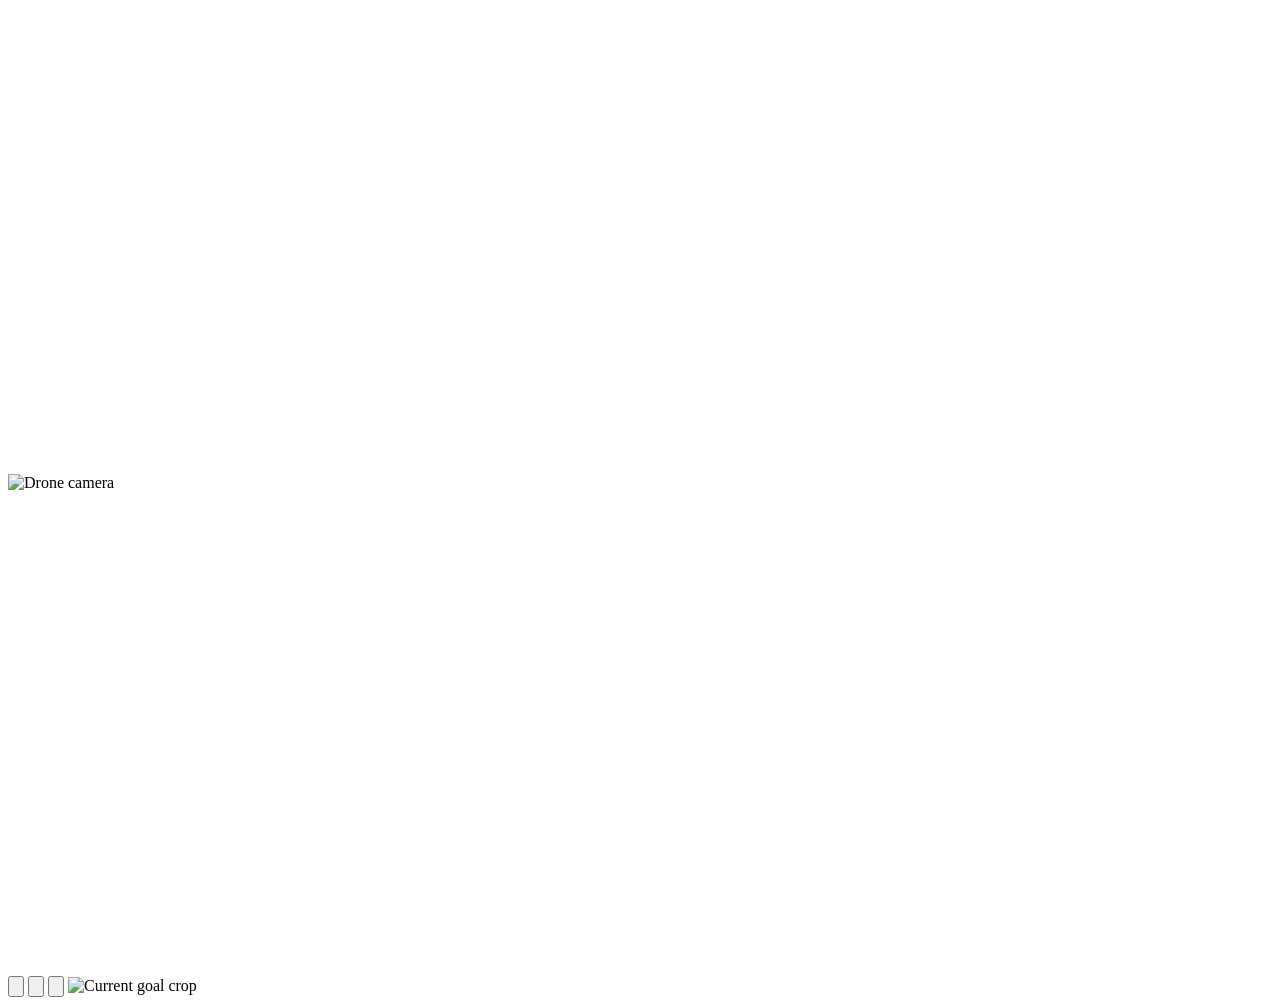
==== sim/live/index.html @ 403b34c9 "Live drone: real-time policy in the browser, steer by dragging a box or typing an instruction Graded" ====
<!doctype html>
<html lang="en">
<head>
  <meta charset="utf-8">
  <meta name="viewport" content="width=device-width,initial-scale=1">
  <title>Live drone</title>
  <link rel="stylesheet" href="/style.css">
  <script src="/app.js" defer></script>
</head>
<body>
  <main>
    <div class="views">
      <div class="camera">
        <img id="stream" src="/stream" alt="Drone camera" width="640" height="480">
        <canvas id="overlay" width="640" height="480" aria-label="Drag a box around an object to fly there"></canvas>
      </div>
      <canvas id="map" width="480" height="480" aria-label="Overhead map"></canvas>
    </div>
    <div class="controls">
      <button id="pause" type="button" aria-label="Pause"><svg viewBox="0 0 16 16"><path id="pause-icon" d="M4 2.5h3v11H4zM9 2.5h3v11H9z"/></svg></button>
      <button id="new" type="button" aria-label="New episode"><svg viewBox="0 0 16 16"><path d="M13 8a5 5 0 1 1-1.5-3.5M13 2.5v3h-3" fill="none" stroke="currentColor" stroke-width="1.6"/></svg></button>
      <button id="catalog" type="button" aria-label="Back to the episode's own goal"><svg viewBox="0 0 16 16"><circle cx="8" cy="8" r="5.5" fill="none" stroke="currentColor" stroke-width="1.5"/><circle cx="8" cy="8" r="1.8"/></svg></button>
      <img id="goal" src="/goal.jpg" alt="Current goal crop" width="43" height="32">
      <form id="instruct" hidden>
        <input id="instruction" type="text" maxlength="300" autocomplete="off" placeholder="Fly to the red car" aria-label="Instruction">
      </form>
      <span id="status" aria-live="polite"></span>
    </div>
  </main>
</body>
</html>
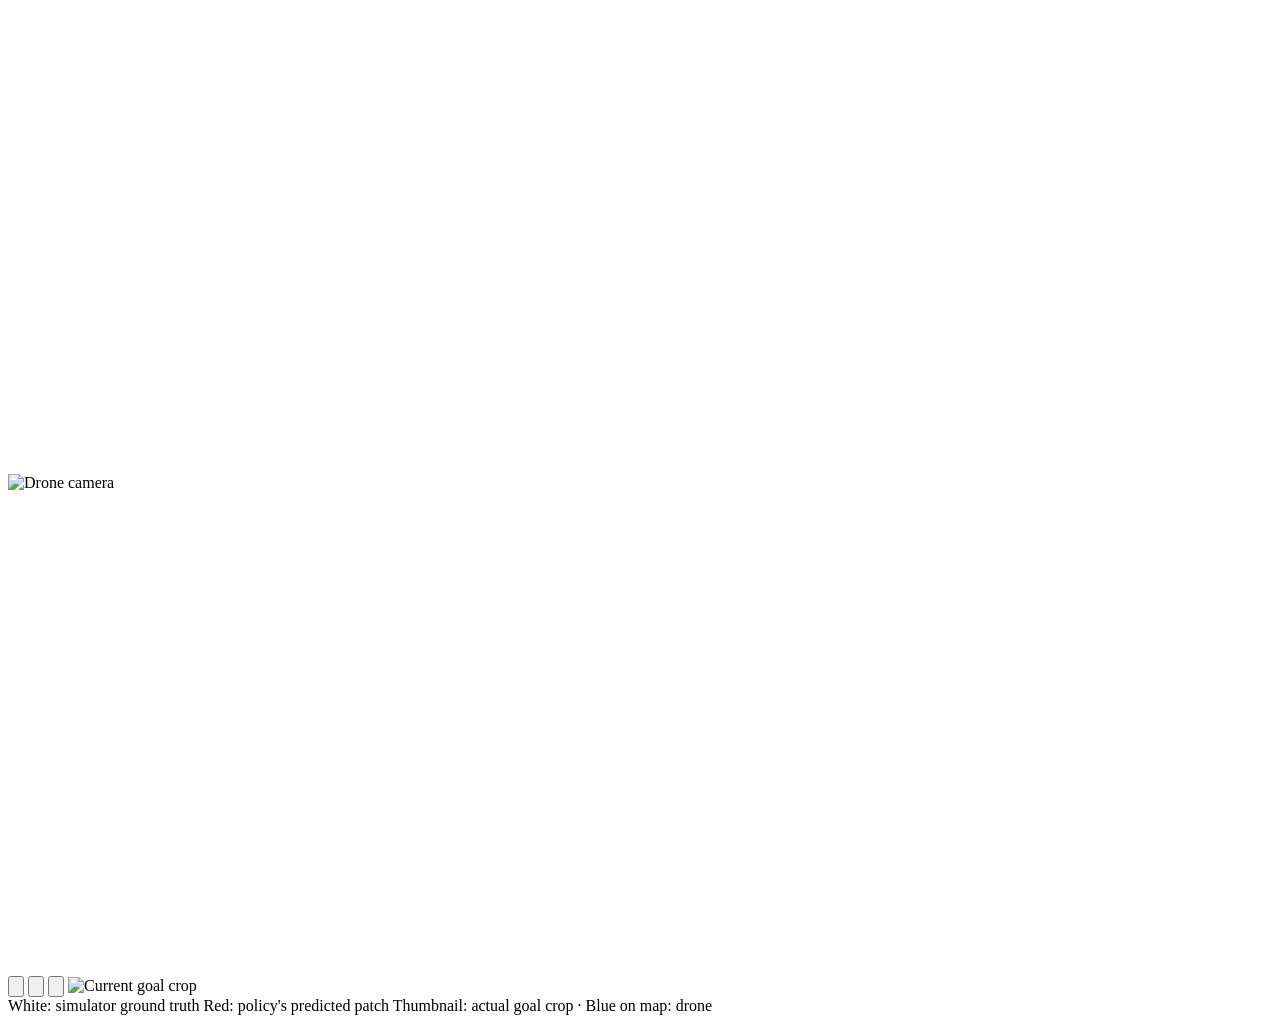
==== commit 2718fdf1: "Expose live target identity, ground truth and policy localization diagnostics" ====
--- a/sim/live/index.html
+++ b/sim/live/index.html
@@ -24,8 +24,19 @@
       <form id="instruct" hidden>
         <input id="instruction" type="text" maxlength="300" autocomplete="off" placeholder="Fly to the red car" aria-label="Instruction">
       </form>
-      <span id="status" aria-live="polite"></span>
     </div>
+    <div class="legend">
+      <span class="truth-key">White: simulator ground truth</span>
+      <span class="policy-key">Red: policy's predicted patch</span>
+      <span>Thumbnail: actual goal crop · Blue on map: drone</span>
+    </div>
+    <section class="diagnostics" aria-label="Target diagnostics">
+      <div id="goal-detail"></div>
+      <div id="target-detail"></div>
+      <div id="perception-detail"></div>
+      <div id="status" aria-live="polite"></div>
+      <div id="checkpoint-detail"></div>
+    </section>
   </main>
 </body>
 </html>
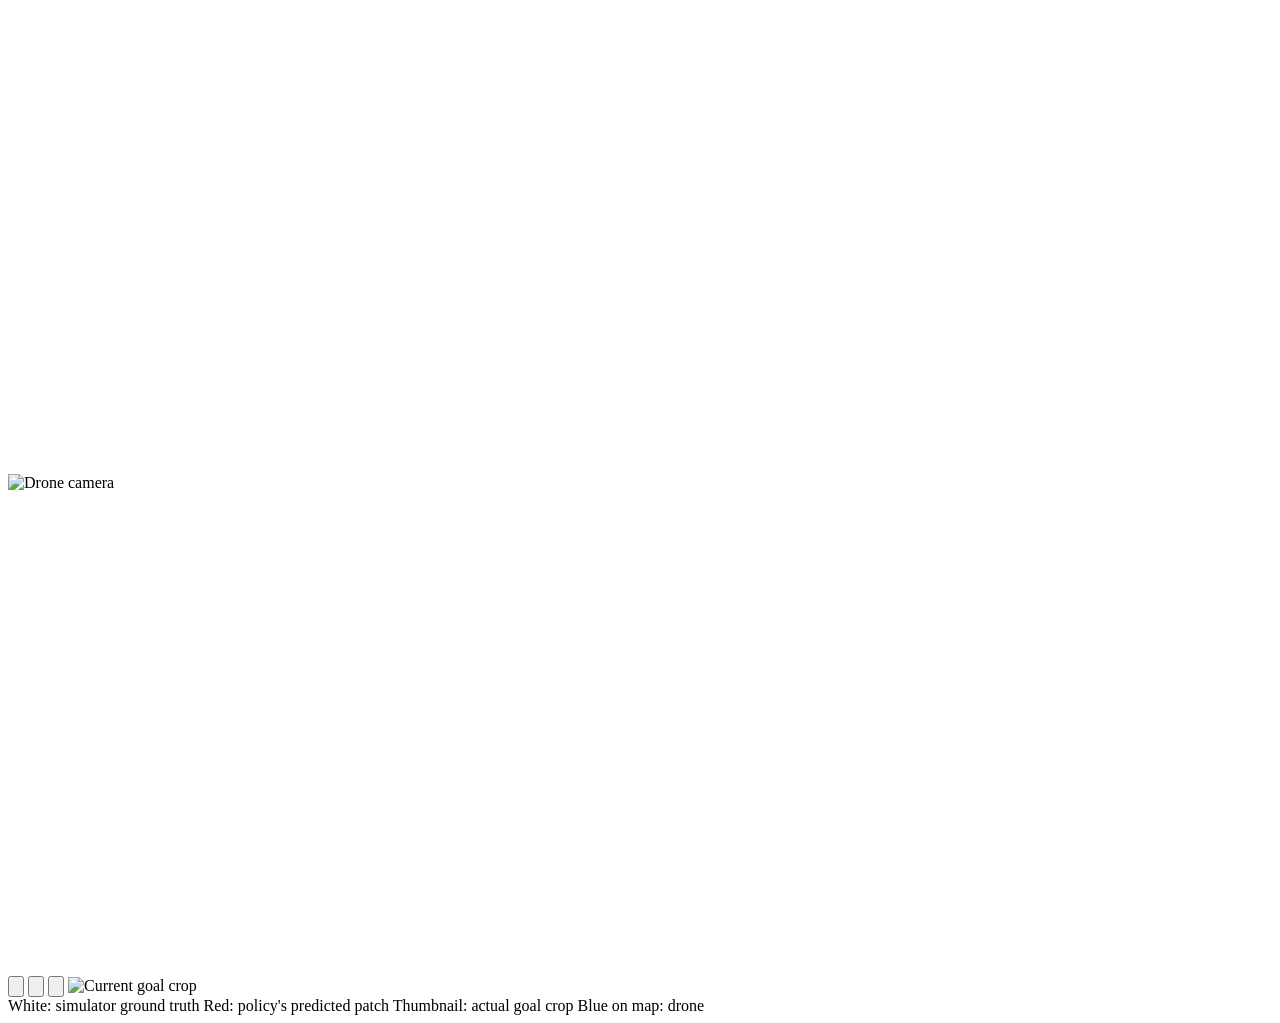
==== commit be1a5cd7: "Connect Gemma grounding to the trained waypoint pilot" ====
--- a/sim/live/index.html
+++ b/sim/live/index.html
@@ -27,8 +27,10 @@
     </div>
     <div class="legend">
       <span class="truth-key">White: simulator ground truth</span>
-      <span class="policy-key">Red: policy's predicted patch</span>
-      <span>Thumbnail: actual goal crop · Blue on map: drone</span>
+      <span id="legend-patch" class="policy-key">Red: policy's predicted patch</span>
+      <span id="legend-crop">Thumbnail: actual goal crop</span>
+      <span id="legend-waypoint" hidden>Waypoint mode: no goal crop</span>
+      <span>Blue on map: drone</span>
     </div>
     <section class="diagnostics" aria-label="Target diagnostics">
       <div id="goal-detail"></div>
